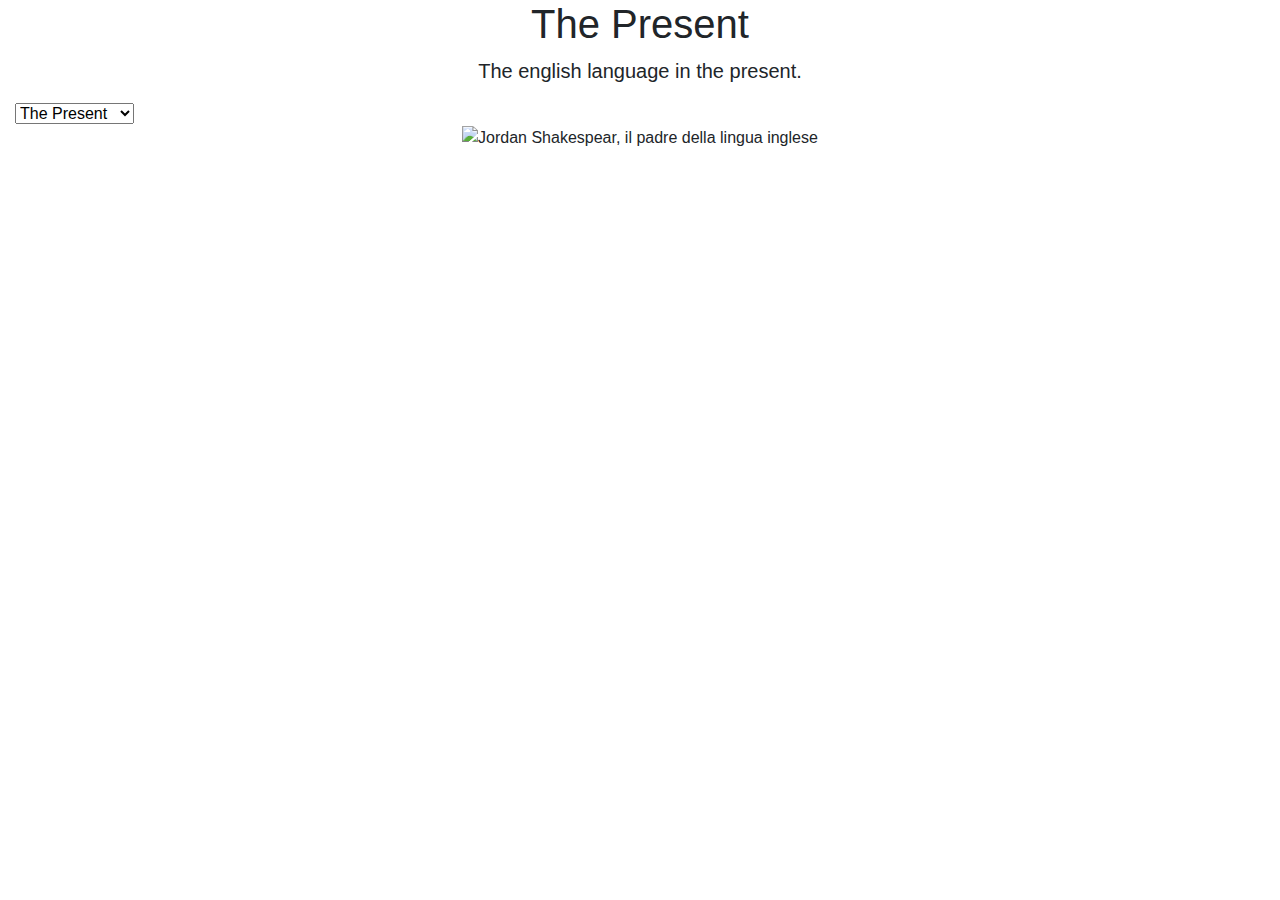
==== ThePresent.html @ dc678d87 "Update ThePresent.html" ====
<!DOCTYPE html>
<html lang="it">
<head>
    <meta charset="UTF-8">
    <meta name="viewport" content="width=device-width, initial-scale=1.0">
    <title>The UK Language</title>
    <link rel="stylesheet" href="stile.css">
    <link rel="stylesheet" href="https://maxcdn.bootstrapcdn.com/bootstrap/4.0.0/css/bootstrap.min.css" integrity="sha384-Gn5384xqQ1aoWXA+058RXPxPg6fy4IWvTNh0E263XmFcJlSAwiGgFAW/dAiS6JXm" crossorigin="anonymous">
</head>
<body>
    <!-- Your content goes here -->
    <div class="container-fluid min-vh-100 d-flex flex-column">
        <div class="row">
            <div class="col-12">
                <h1>The Present</h1>
                <p>The english language in the present.</p>
            </div>
        </div>
        <div class="row">
            <div class="col-2">
                <select id="Barban">
                    <option value="ThePresent.html">The Present</option>
                    <option value="TheOrigins.html">The Origins</option>
                    <option value="TheChanges.html">The Changes</option>
                    <option value="index.html">Home</option>
                </select>
            </div>
            <div class="col-10">

            </div>
        </div>
        <div class="row">
            <div class="col-4">
                
            </div>
            <div class="col-4 d-flex justify-content-center">
                <img src="/Users/matteoromano/Downloads/WhatsApp Image 2025-02-03 at 13.07.04.jpeg" alt="Jordan Shakespear, il padre della lingua inglese" class="img-fluid">
            </div>
            <div class="col-4">
                
            </div>
        </div>
    </div>

    

    <script src="/Users/matteoromano/Desktop/Informatica/script.js"></script>
</body>
</html>
---- stile.css ----
body {
    font-size: 16px; /* Cambia la grandezza del testo a 16px */
}

h1 {
    font-size: 32px; /* Cambia la grandezza del testo degli h1 a 32px */
    text-align: center;
}

p {
    font-size: 20px; /* Cambia la grandezza del testo dei paragrafi a 14px */
    text-align: center;
}

.small-image {
    width: 200px; /* Rimpicciolisce l'immagine a 200px di larghezza */
    display: block; /* Assicura che l'immagine sia un blocco */
    margin: 20px auto; /* Centra l'immagine orizzontalmente e aggiunge un margine verticale */
}

.italic-text {
    font-style: italic;
}

.youtube-player {
    margin-top: 50px; /* Aggiunge un margine superiore di 20px */
}
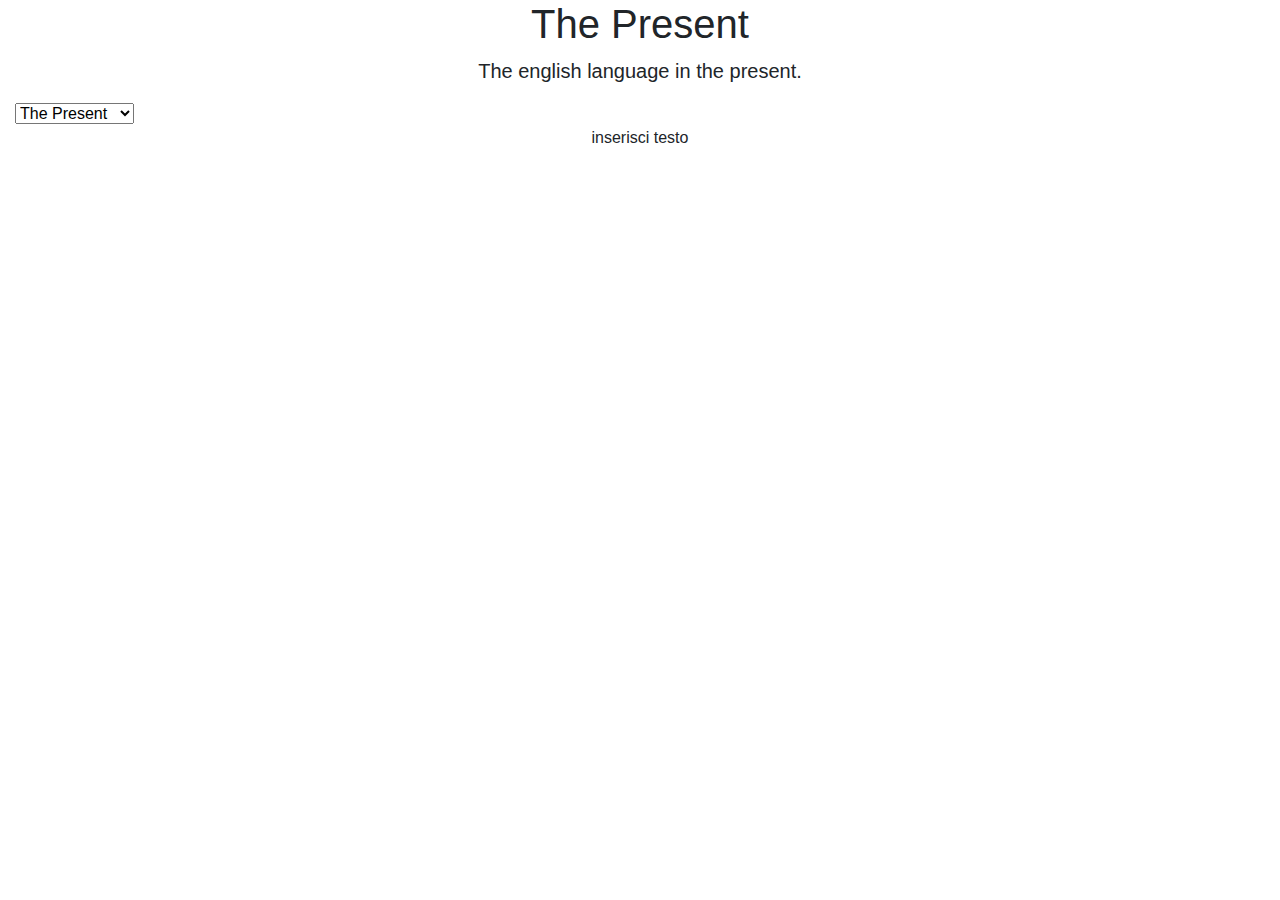
==== commit 8396c396: "Update ThePresent.html" ====
--- a/ThePresent.html
+++ b/ThePresent.html
@@ -26,7 +26,6 @@
                 </select>
             </div>
             <div class="col-10">
-
             </div>
         </div>
         <div class="row">
@@ -34,7 +33,7 @@
                 
             </div>
             <div class="col-4 d-flex justify-content-center">
-                <img src="/Users/matteoromano/Downloads/WhatsApp Image 2025-02-03 at 13.07.04.jpeg" alt="Jordan Shakespear, il padre della lingua inglese" class="img-fluid">
+                inserisci testo
             </div>
             <div class="col-4">
                 
@@ -44,6 +43,6 @@
 
     
 
-    <script src="/Users/matteoromano/Desktop/Informatica/script.js"></script>
+    <script src="script.js"></script>
 </body>
 </html>
